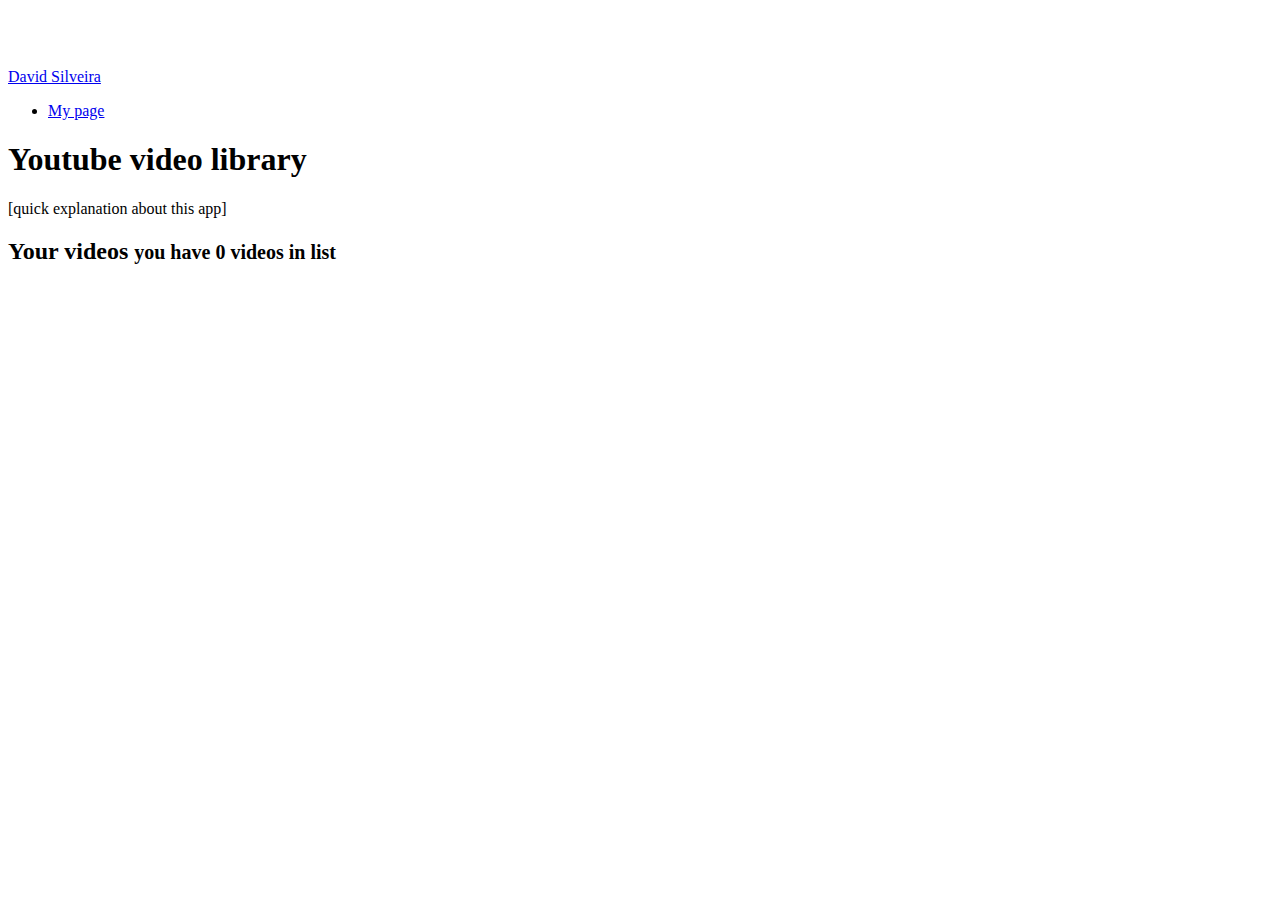
==== youtube.html @ 1902507b "Initial Commit" ====
<!DOCTYPE HTML>
<html lang="en">
    <head>
        <meta name="viewport" content="width=device-width, initial-scale=1.0">
        <title>Youtube</title>
	<style type="text/css">
      body {
        padding-top: 60px;
        padding-bottom: 40px;
      }
      .sidebar-nav {
        padding: 9px 0;
      }
    </style>
    </head>
    <body>
	<div class="navbar navbar-fixed-top">
            <div class="navbar-inner">
                <div class="container">
                <a class="btn btn-navbar" data-toggle="collapse" data-target=".nav-collapse">
                    <span class="icon-bar"></span>
                    <span class="icon-bar"></span>
                    <span class="icon-bar"></span>
                </a>
                <a class="brand" href="#">David Silveira</a>
                <div class="nav-collapse">
                    <ul class="nav">
                        <li class="active"><a href="http://davidsilveira.me" target="_blank">My page</a></li>
                    </ul>
                </div><!--/.nav-collapse -->
                </div>
            </div>
        </div>

    <div class="container">

      <h1>Youtube video library</h1>
      <p>[quick explanation about this app]</p>
      <form id="create" action="" class="form-horizontal"></form>
      <div id="errorMsg"></div>
      <h2>Your videos
          <small>you have <span id="video_count">0</span> videos in list</small>
      </h2>
      <div id="videos" class="row"></div>
    </div> <!-- /container -->

        <script type='text/javascript' 
                src='../steal/steal.js?youtube'>    
        </script>
    </body>
</html>
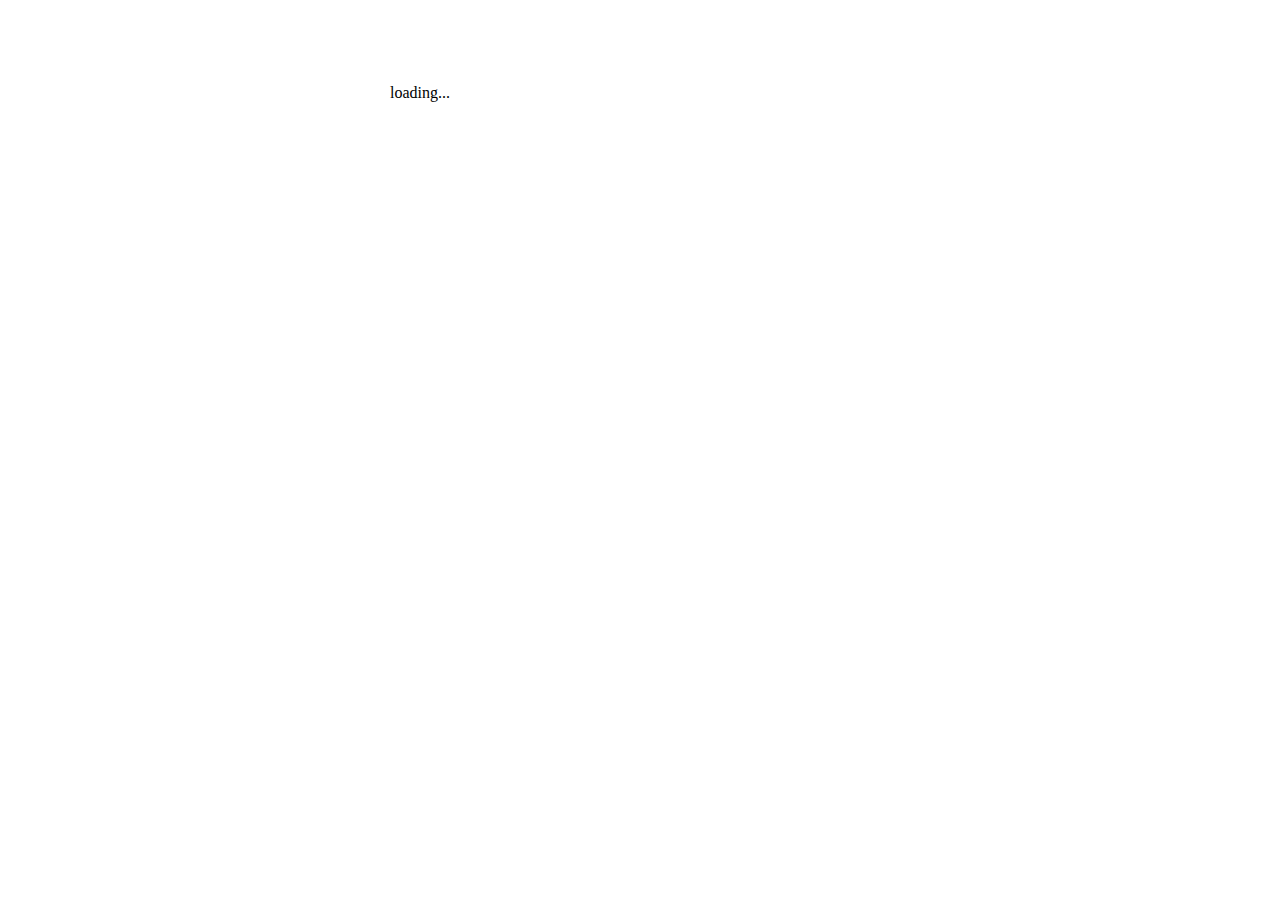
==== commit 7dafae21: "Pre-loading effects and transitions" ====
--- a/youtube.html
+++ b/youtube.html
@@ -14,37 +14,74 @@
     </style>
     </head>
     <body>
-	<div class="navbar navbar-fixed-top">
-            <div class="navbar-inner">
-                <div class="container">
-                <a class="btn btn-navbar" data-toggle="collapse" data-target=".nav-collapse">
-                    <span class="icon-bar"></span>
-                    <span class="icon-bar"></span>
-                    <span class="icon-bar"></span>
-                </a>
-                <a class="brand" href="#">David Silveira</a>
-                <div class="nav-collapse">
-                    <ul class="nav">
-                        <li class="active"><a href="http://davidsilveira.me" target="_blank">My page</a></li>
-                    </ul>
-                </div><!--/.nav-collapse -->
-                </div>
-            </div>
+        <div  id="loader" style="margin:0 auto; width: 500px;">
+            <p>loading...</p>
+<div class="progress progress-striped active">   
+  <div class="bar"style="width: 100%;"></div>
+</div>        
         </div>
+<div id="body_container" style="display:none;">
+<div class="navbar navbar-fixed-top">
+    <div class="navbar-inner">
+      <div class="container">
+        <a class="btn btn-navbar" data-toggle="collapse" data-target=".nav-collapse">
+          <span class="icon-bar"></span>
+          <span class="icon-bar"></span>
+          <span class="icon-bar"></span>
+        </a>
+        <a class="brand" href="#">jmvc-youtube-video</a>
+        <div class="nav-collapse">
+          <ul class="nav">
+            <li class="active"><a href="http://davidsilveira.me" target="_blank">My page</a></li>
+          </ul>
+          <form id="create" action="" class="navbar-search pull-left"></form>
+        </div><!-- /.nav-collapse -->
+      </div>
+    </div><!-- /navbar-inner -->
+  </div>	
 
-    <div class="container">
+        
 
-      <h1>Youtube video library</h1>
-      <p>[quick explanation about this app]</p>
-      <form id="create" action="" class="form-horizontal"></form>
-      <div id="errorMsg"></div>
-      <h2>Your videos
-          <small>you have <span id="video_count">0</span> videos in list</small>
-      </h2>
-      <div id="videos" class="row"></div>
-    </div> <!-- /container -->
+<div class="container-fluid">
+      <div class="row-fluid">
+        <div class="span3">
+          <div class="well sidebar-nav">
+	    <p>This app is using <span class="label label-inverse">localStorage</span> to persist the information you entered.</p>
+	    <p>Also, has a parser for <span class="label label-important">youtube</span> URL well formated, and (in theory) reject any other type of URL that doesn't match with a <span class="label label-important">youtube</span> URL format</p>
+	<p>As usually, I'm using <span class="label label-success">Twitter bootstrap</span> for make enhanced layouts and responsive designs.</p>
 
-        <script type='text/javascript' 
+            <ul class="nav nav-list">
+              <li class="nav-header">Pending improvements</li>
+              <li>Layout fixes</li>
+	      <li>Youtube URL validator fixes</li>
+	      <li>Video counter</li>
+            </ul>
+          </div><!--/.well -->
+        </div><!--/span-->
+        <div class="span9">
+          <div class="hero-unit">
+            <h1>Youtube video library</h1>
+      	    <p>[Bleh bleh... in future commits I'll include some nice description. So far, is enough to test how JMVC works]</p>
+      	    
+	      <div id="errorMsg"></div>
+	      <h2>Your videos
+		  <small>you have <span id="video_count">0</span> videos in list</small>
+	      </h2>
+	      <div id="videos" class="row"></div>
+	  </div>
+        </div>
+        <hr>
+
+      <footer>
+        <p>This is a JavaScriptMVC application powered by jMVC 3.2.2 & Twitter bootstrap and made by <a href="http://davidsilveira.me">David Silveira</a></p>
+      </footer>
+
+    </div><!--/.fluid-container-->
+</div>
+</div>
+    
+    
+<script type='text/javascript' 
                 src='../steal/steal.js?youtube'>    
         </script>
     </body>
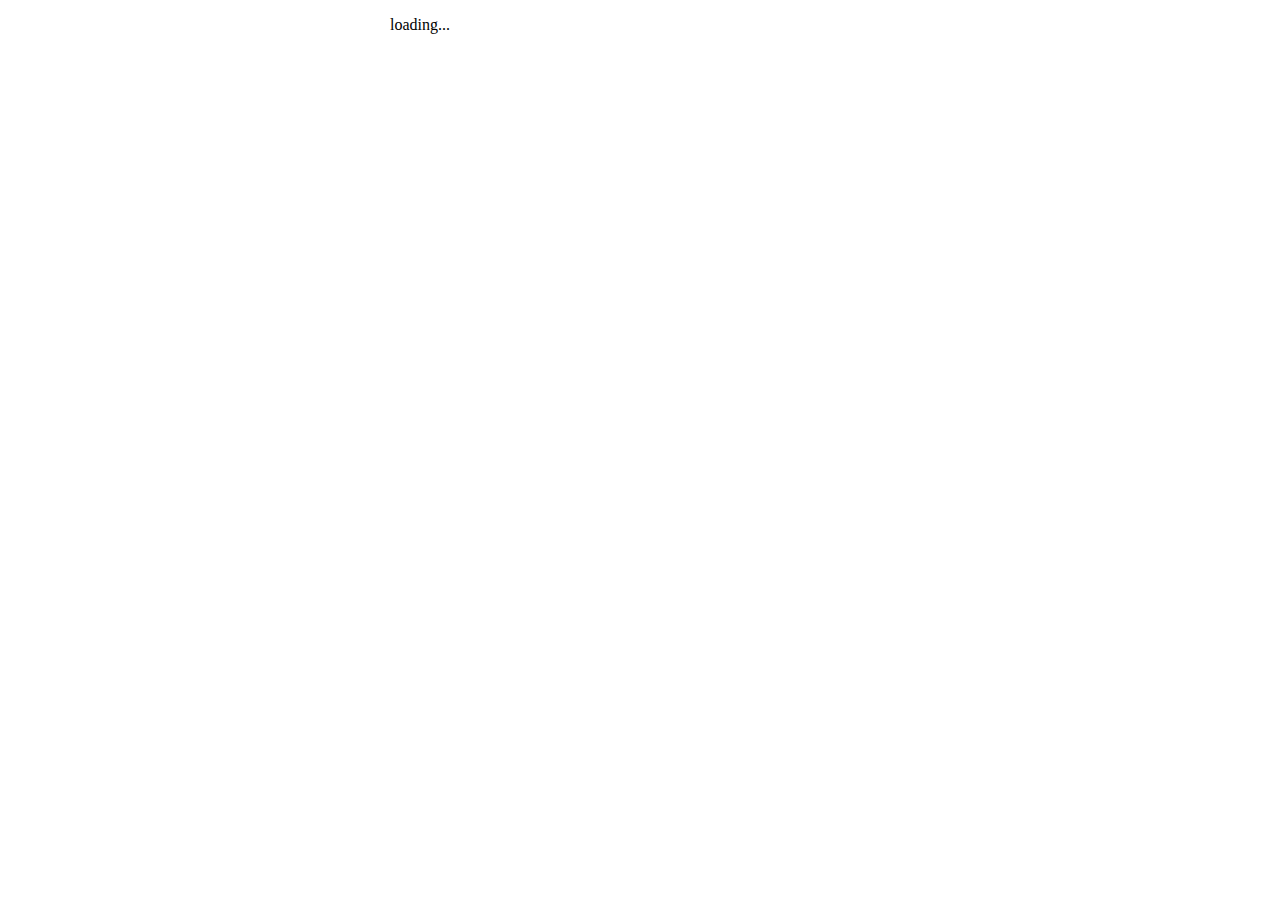
==== commit 277dc6f2: "New look and feel. Youtube search capabilities" ====
--- a/youtube.html
+++ b/youtube.html
@@ -3,15 +3,6 @@
     <head>
         <meta name="viewport" content="width=device-width, initial-scale=1.0">
         <title>Youtube</title>
-	<style type="text/css">
-      body {
-        padding-top: 60px;
-        padding-bottom: 40px;
-      }
-      .sidebar-nav {
-        padding: 9px 0;
-      }
-    </style>
     </head>
     <body>
         <div  id="loader" style="margin:0 auto; width: 500px;">
@@ -29,44 +20,24 @@
           <span class="icon-bar"></span>
           <span class="icon-bar"></span>
         </a>
-        <a class="brand" href="#">jmvc-youtube-video</a>
+        <a class="brand" href="#">jsMVC - Youtube video browser - David Silveira</a>
         <div class="nav-collapse">
           <ul class="nav">
             <li class="active"><a href="http://davidsilveira.me" target="_blank">My page</a></li>
           </ul>
-          <form id="create" action="" class="navbar-search pull-left"></form>
-        </div><!-- /.nav-collapse -->
+        </div>
       </div>
-    </div><!-- /navbar-inner -->
+    </div>
   </div>	
-
-        
 
 <div class="container-fluid">
       <div class="row-fluid">
-        <div class="span3">
-          <div class="well sidebar-nav">
-	    <p>This app is using <span class="label label-inverse">localStorage</span> to persist the information you entered.</p>
-	    <p>Also, has a parser for <span class="label label-important">youtube</span> URL well formated, and (in theory) reject any other type of URL that doesn't match with a <span class="label label-important">youtube</span> URL format</p>
-	<p>As usually, I'm using <span class="label label-success">Twitter bootstrap</span> for make enhanced layouts and responsive designs.</p>
-
-            <ul class="nav nav-list">
-              <li class="nav-header">Pending improvements</li>
-              <li>Layout fixes</li>
-	      <li>Youtube URL validator fixes</li>
-	      <li>Video counter</li>
-            </ul>
-          </div><!--/.well -->
-        </div><!--/span-->
-        <div class="span9">
+       <div class="span12">
           <div class="hero-unit">
-            <h1>Youtube video library</h1>
-      	    <p>[Bleh bleh... in future commits I'll include some nice description. So far, is enough to test how JMVC works]</p>
-      	    
-	      <div id="errorMsg"></div>
-	      <h2>Your videos
-		  <small>you have <span id="video_count">0</span> videos in list</small>
-	      </h2>
+              <form id="search_box" action="" class="form-search"></form>
+              <h2>Add your youtube video <small>you have <span id="video_count">0</span> videos in list</small></h2>
+              <form id="create" action="" class="form-search"></form>
+              <div id="errorMsg"></div>
 	      <div id="videos" class="row"></div>
 	  </div>
         </div>
@@ -78,11 +49,12 @@
 
     </div><!--/.fluid-container-->
 </div>
+    
 </div>
     
     
 <script type='text/javascript' 
-                src='../steal/steal.js?youtube'>    
+                src='../steal/steal.js?youtube?v=333333'>    
         </script>
     </body>
 </html>
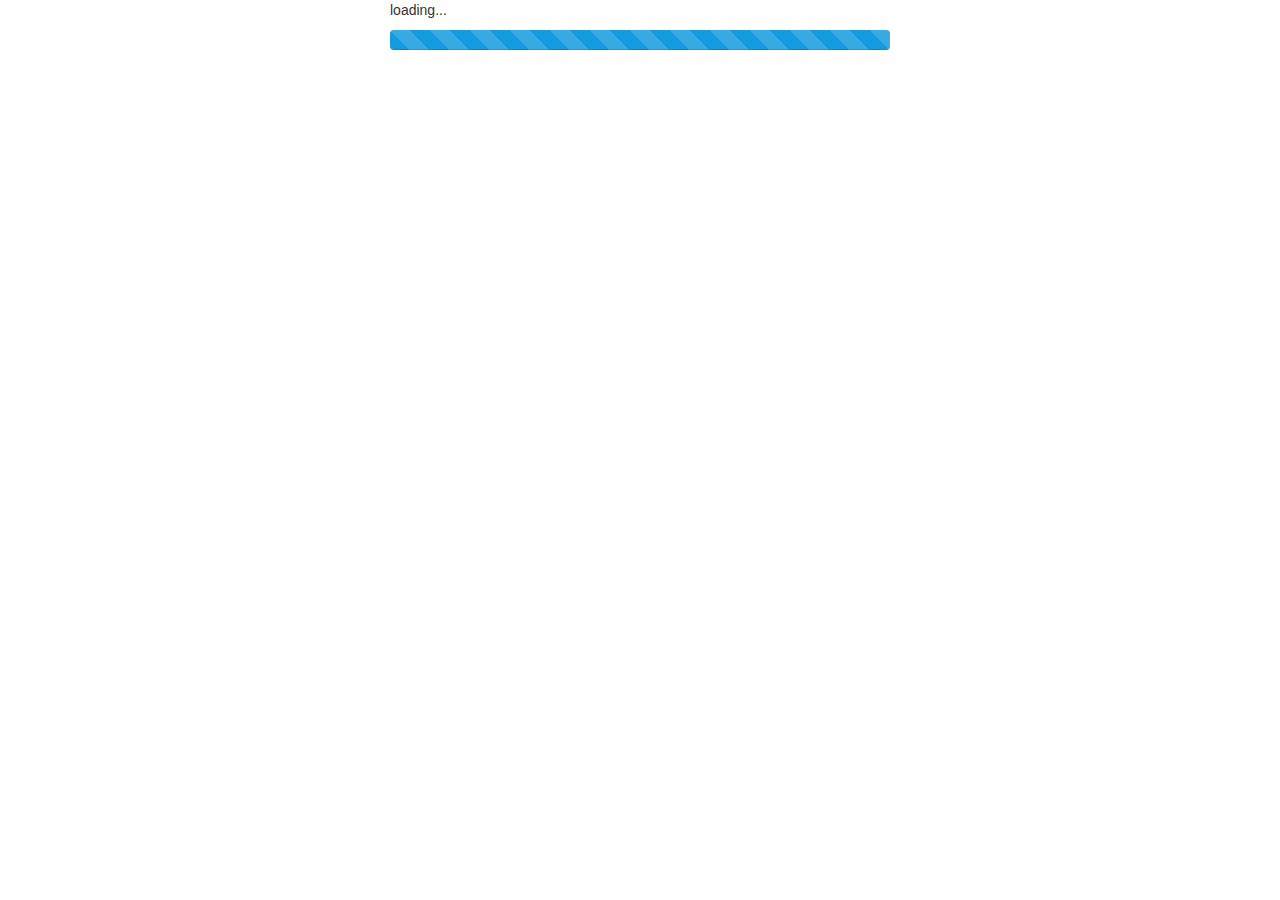
==== commit 2787105a: "Production build and final adjustments (v4)" ====
--- a/youtube.html
+++ b/youtube.html
@@ -2,7 +2,9 @@
 <html lang="en">
     <head>
         <meta name="viewport" content="width=device-width, initial-scale=1.0">
-        <title>Youtube</title>
+        <title>My youtube video browser</title>
+        <link href="styles/css/bootstrap.min.css" media="all" type="text/css" rel="stylesheet">
+        <link href="styles/css/bootstrap-responsive.min.css" media="all" type="text/css" rel="stylesheet">
     </head>
     <body>
         <div  id="loader" style="margin:0 auto; width: 500px;">
@@ -39,6 +41,7 @@
               <form id="create" action="" class="form-search"></form>
               <div id="errorMsg"></div>
 	      <div id="videos" class="row"></div>
+              <div class="player_holder"></div>
 	  </div>
         </div>
         <hr>
@@ -54,7 +57,7 @@
     
     
 <script type='text/javascript' 
-                src='../steal/steal.js?youtube?v=333333'>    
+                src='../steal/steal.js?youtube'>    
         </script>
     </body>
 </html>
